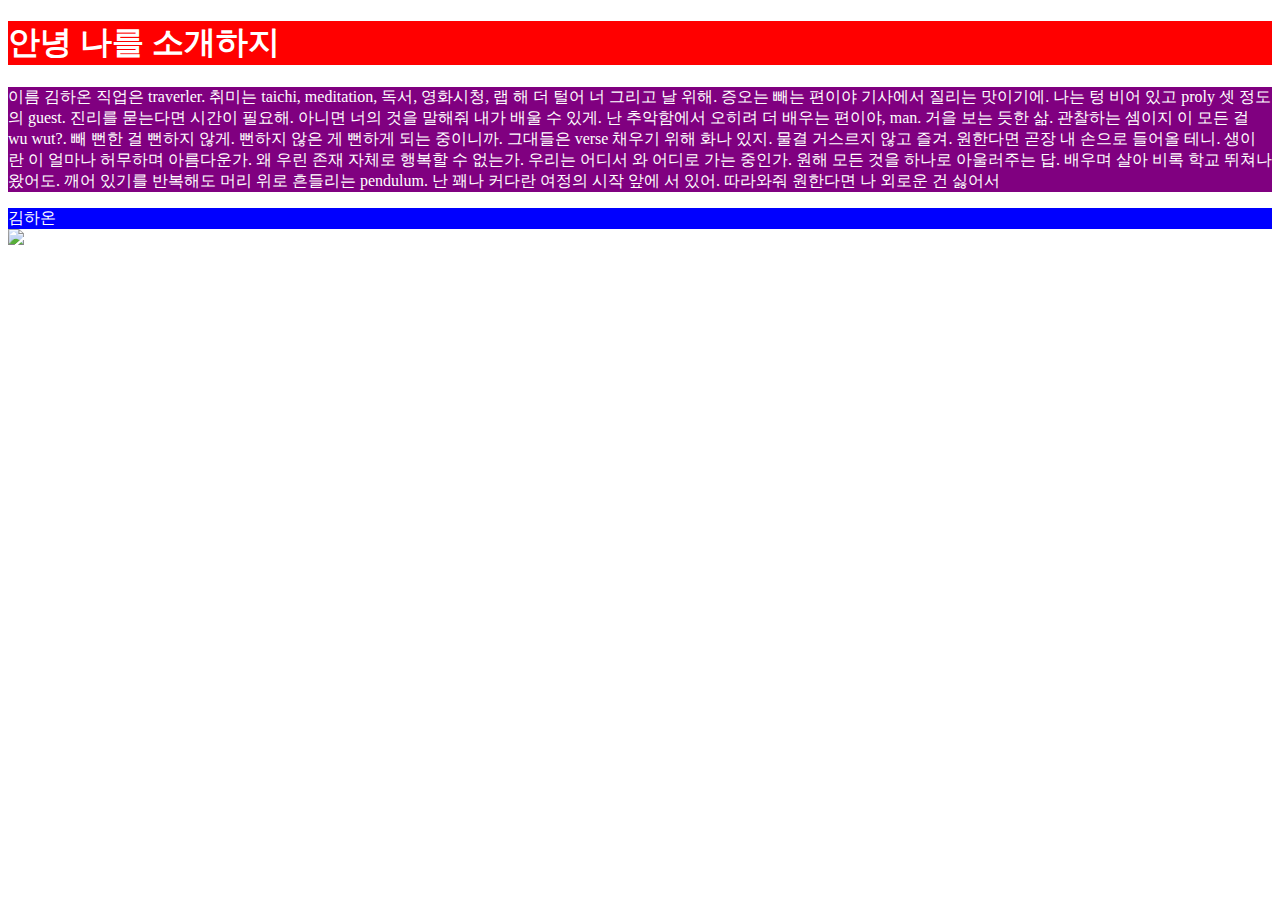
==== html-example/index.html @ 8ca428a6 "static example" ====
<!DOCTYPE html>
<html lang="ko">
<head>
    <meta charset="UTF-8">
    <link rel="stylesheet" href="mycss.css" type="text/css" />
    <title>example</title>
</head>
<body>
    <h1 class='header'>안녕 나를 소개하지</h1>
    
    <div class='content'>
        <p class='article'>이름 김하온 직업은 traverler. 취미는 taichi, meditation, 독서, 영화시청, 랩 해 더 털어 너 그리고 날 위해. 증오는 빼는 편이야 기사에서 질리는 맛이기에. 나는 텅 비어 있고 proly 셋 정도의 guest. 진리를 묻는다면 시간이 필요해. 아니면 너의 것을 말해줘 내가 배울 수 있게. 난 추악함에서 오히려 더 배우는 편이야, man. 거을 보는 듯한 삶. 관찰하는 셈이지 이 모든 걸 wu wut?. 빼 뻔한 걸 뻔하지 않게. 뻔하지 않은 게 뻔하게 되는 중이니까. 그대들은 verse 채우기 위해 화나 있지. 물결 거스르지 않고 즐겨. 원한다면 곧장 내 손으로 들어올 테니. 생이란 이 얼마나 허무하며 아름다운가. 왜 우린 존재 자체로 행복할 수 없는가. 우리는 어디서 와 어디로 가는 중인가. 원해 모든 것을 하나로 아울러주는 답. 배우며 살아 비록 학교 뛰쳐나왔어도. 깨어 있기를 반복해도 머리 위로 흔들리는 pendulum.  난 꽤나 커다란 여정의 시작 앞에 서 있어. 따라와줘 원한다면 나 외로운 건 싫어서</p>   
        
    </div>
    
    <div class='footer'>김하온</div>
    <img id='main-image' src="https://cdn.namuwikiusercontent.com/s/1011b1ad0510b623dacafd9d39ea9ed1858a8133552f55bdc781d00caa009b2c163c1178d1af0011a03cabdee6bb770dd6341cb74d89eed85e287ab5b0e7ef6b6e39e865b4a8e843c832dd844cebaddd?e=1525776296&k=bZGD0cnTUEwgyPy-xOhCnA"></img>
</body>
</html>

<!--
1. 기본 틀을 짠다(색을 넣어준다)
2. static이라고 설명해 준다
3. relative에 대해서 설명해 준다.(이미지 삽입
4. absolute 설명
5. fixed 설명
6. z-index 설명
-->

<!--<!DOCTYPE html>-->
<!--<html>-->
<!--<head>-->
<!--  <style>-->
<!--    div {-->
<!--      background-color: lightgrey;-->
<!--      width: 100%-->
<!--      padding: 25px;-->
<!--      border: 25px solid navy;-->
<!--      margin: 25px;-->
<!--      text-align:center;-->
<!--    }-->
<!--  </style>-->
<!--</head>-->
<!--<body>-->
<!--  <h2>Box Model</h2>-->

<!--  <div>Lorem ipsum dolor sit amet, consectetur adipiscing elit, sed do eiusmod tempor incididunt ut labore et dolore magna aliqua. Ut enim ad minim veniam, quis nostrud exercitation ullamco laboris nisi ut aliquip ex ea commodo consequat. Duis aute irure dolor in reprehenderit in voluptate velit esse cillum dolore eu fugiat nulla pariatur. Excepteur sint occaecat cupidatat non proident, sunt in culpa qui officia deserunt mollit anim id est laborum.</div>-->
<!--</body>-->
<!--</html>-->
---- html-example/mycss.css ----
* {
    color: white;
}

.header {
    background-color: red;
}

.content {
    background-color: yellow;
}

.article {
    background-color: purple;
}

.footer {
    background-color: blue;
}

#main-image {
}
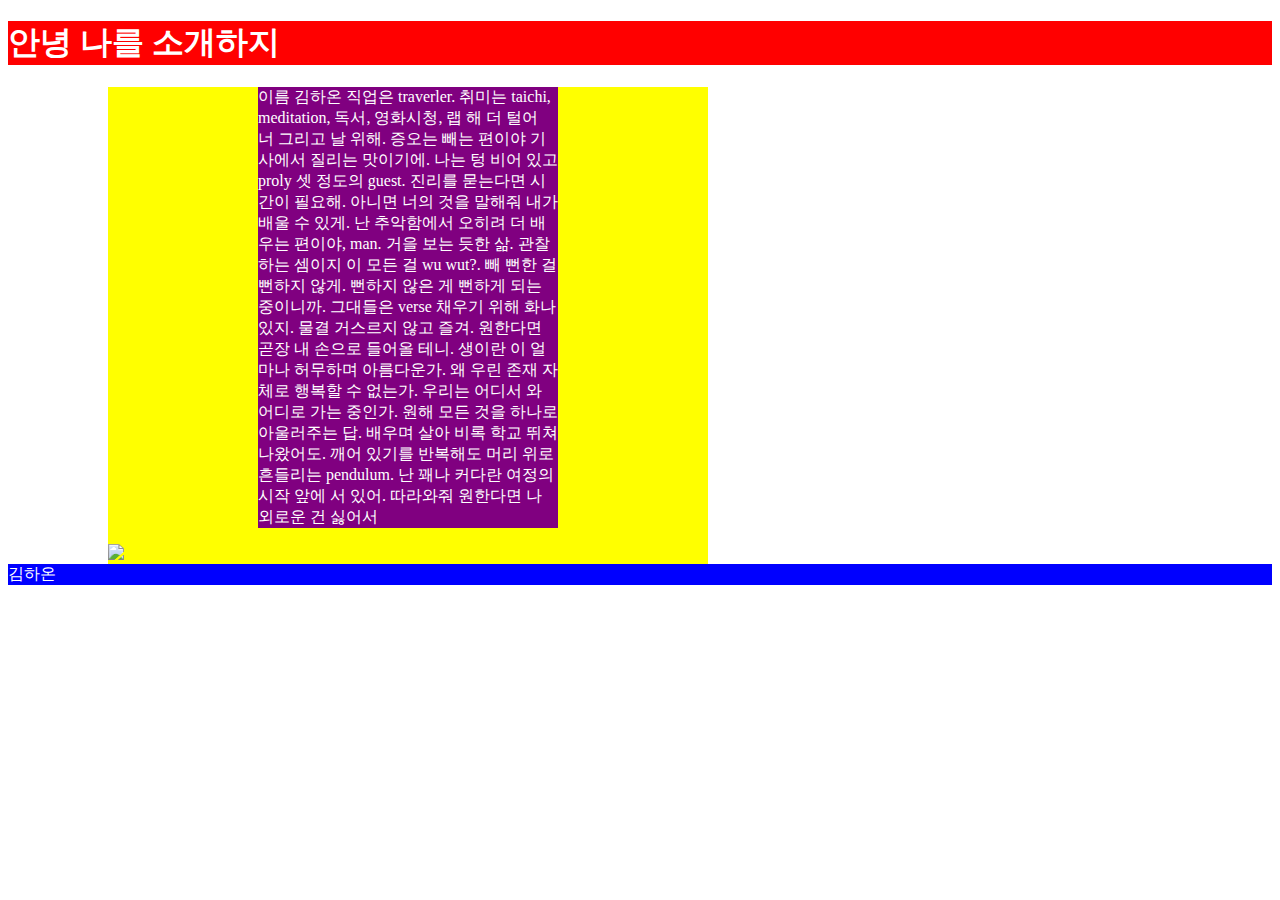
==== commit ba4e97a4: "relative and fix img" ====
--- a/html-example/index.html
+++ b/html-example/index.html
@@ -10,11 +10,11 @@
     
     <div class='content'>
         <p class='article'>이름 김하온 직업은 traverler. 취미는 taichi, meditation, 독서, 영화시청, 랩 해 더 털어 너 그리고 날 위해. 증오는 빼는 편이야 기사에서 질리는 맛이기에. 나는 텅 비어 있고 proly 셋 정도의 guest. 진리를 묻는다면 시간이 필요해. 아니면 너의 것을 말해줘 내가 배울 수 있게. 난 추악함에서 오히려 더 배우는 편이야, man. 거을 보는 듯한 삶. 관찰하는 셈이지 이 모든 걸 wu wut?. 빼 뻔한 걸 뻔하지 않게. 뻔하지 않은 게 뻔하게 되는 중이니까. 그대들은 verse 채우기 위해 화나 있지. 물결 거스르지 않고 즐겨. 원한다면 곧장 내 손으로 들어올 테니. 생이란 이 얼마나 허무하며 아름다운가. 왜 우린 존재 자체로 행복할 수 없는가. 우리는 어디서 와 어디로 가는 중인가. 원해 모든 것을 하나로 아울러주는 답. 배우며 살아 비록 학교 뛰쳐나왔어도. 깨어 있기를 반복해도 머리 위로 흔들리는 pendulum.  난 꽤나 커다란 여정의 시작 앞에 서 있어. 따라와줘 원한다면 나 외로운 건 싫어서</p>   
+    <img id='main-image' src="https://cdn.namuwikiusercontent.com/s/1011b1ad0510b623dacafd9d39ea9ed1858a8133552f55bdc781d00caa009b2c163c1178d1af0011a03cabdee6bb770dd6341cb74d89eed85e287ab5b0e7ef6b6e39e865b4a8e843c832dd844cebaddd?e=1525776296&k=bZGD0cnTUEwgyPy-xOhCnA"></img>
         
     </div>
     
     <div class='footer'>김하온</div>
-    <img id='main-image' src="https://cdn.namuwikiusercontent.com/s/1011b1ad0510b623dacafd9d39ea9ed1858a8133552f55bdc781d00caa009b2c163c1178d1af0011a03cabdee6bb770dd6341cb74d89eed85e287ab5b0e7ef6b6e39e865b4a8e843c832dd844cebaddd?e=1525776296&k=bZGD0cnTUEwgyPy-xOhCnA"></img>
 </body>
 </html>
 
--- a/html-example/mycss.css
+++ b/html-example/mycss.css
@@ -8,10 +8,16 @@
 
 .content {
     background-color: yellow;
+    width: 600px;
+    position: relative;
+    left: 100px;
 }
 
 .article {
     background-color: purple;
+    width: 300px;
+    position: relative;
+    left: 150px;
 }
 
 .footer {
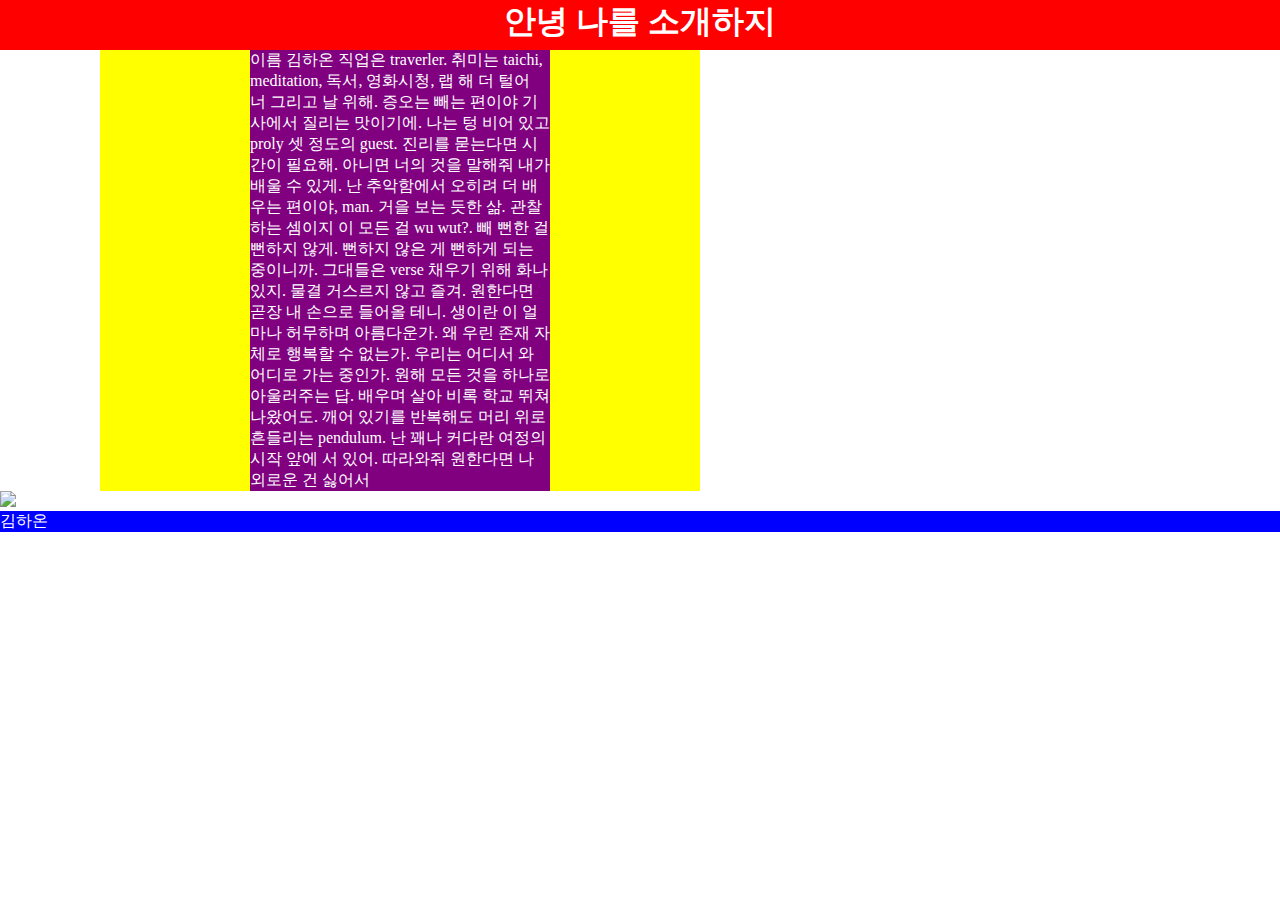
==== commit 741563a8: "fixed" ====
--- a/html-example/index.html
+++ b/html-example/index.html
@@ -10,10 +10,11 @@
     
     <div class='content'>
         <p class='article'>이름 김하온 직업은 traverler. 취미는 taichi, meditation, 독서, 영화시청, 랩 해 더 털어 너 그리고 날 위해. 증오는 빼는 편이야 기사에서 질리는 맛이기에. 나는 텅 비어 있고 proly 셋 정도의 guest. 진리를 묻는다면 시간이 필요해. 아니면 너의 것을 말해줘 내가 배울 수 있게. 난 추악함에서 오히려 더 배우는 편이야, man. 거을 보는 듯한 삶. 관찰하는 셈이지 이 모든 걸 wu wut?. 빼 뻔한 걸 뻔하지 않게. 뻔하지 않은 게 뻔하게 되는 중이니까. 그대들은 verse 채우기 위해 화나 있지. 물결 거스르지 않고 즐겨. 원한다면 곧장 내 손으로 들어올 테니. 생이란 이 얼마나 허무하며 아름다운가. 왜 우린 존재 자체로 행복할 수 없는가. 우리는 어디서 와 어디로 가는 중인가. 원해 모든 것을 하나로 아울러주는 답. 배우며 살아 비록 학교 뛰쳐나왔어도. 깨어 있기를 반복해도 머리 위로 흔들리는 pendulum.  난 꽤나 커다란 여정의 시작 앞에 서 있어. 따라와줘 원한다면 나 외로운 건 싫어서</p>   
-    <img id='main-image' src="https://cdn.namuwikiusercontent.com/s/1011b1ad0510b623dacafd9d39ea9ed1858a8133552f55bdc781d00caa009b2c163c1178d1af0011a03cabdee6bb770dd6341cb74d89eed85e287ab5b0e7ef6b6e39e865b4a8e843c832dd844cebaddd?e=1525776296&k=bZGD0cnTUEwgyPy-xOhCnA"></img>
         
     </div>
     
+    <img id='main-image' src="https://cdn.namuwikiusercontent.com/s/1011b1ad0510b623dacafd9d39ea9ed1858a8133552f55bdc781d00caa009b2c163c1178d1af0011a03cabdee6bb770dd6341cb74d89eed85e287ab5b0e7ef6b6e39e865b4a8e843c832dd844cebaddd?e=1525776296&k=bZGD0cnTUEwgyPy-xOhCnA"></img>
+   
     <div class='footer'>김하온</div>
 </body>
 </html>
--- a/html-example/mycss.css
+++ b/html-example/mycss.css
@@ -1,9 +1,15 @@
 * {
     color: white;
+    margin: 0px;
 }
 
 .header {
     background-color: red;
+    position: fixed;
+    top: 0px;
+    height: 50px;
+    width: 100%;
+    text-align: center;
 }
 
 .content {
@@ -11,6 +17,7 @@
     width: 600px;
     position: relative;
     left: 100px;
+    margin-top: 50px;
 }
 
 .article {
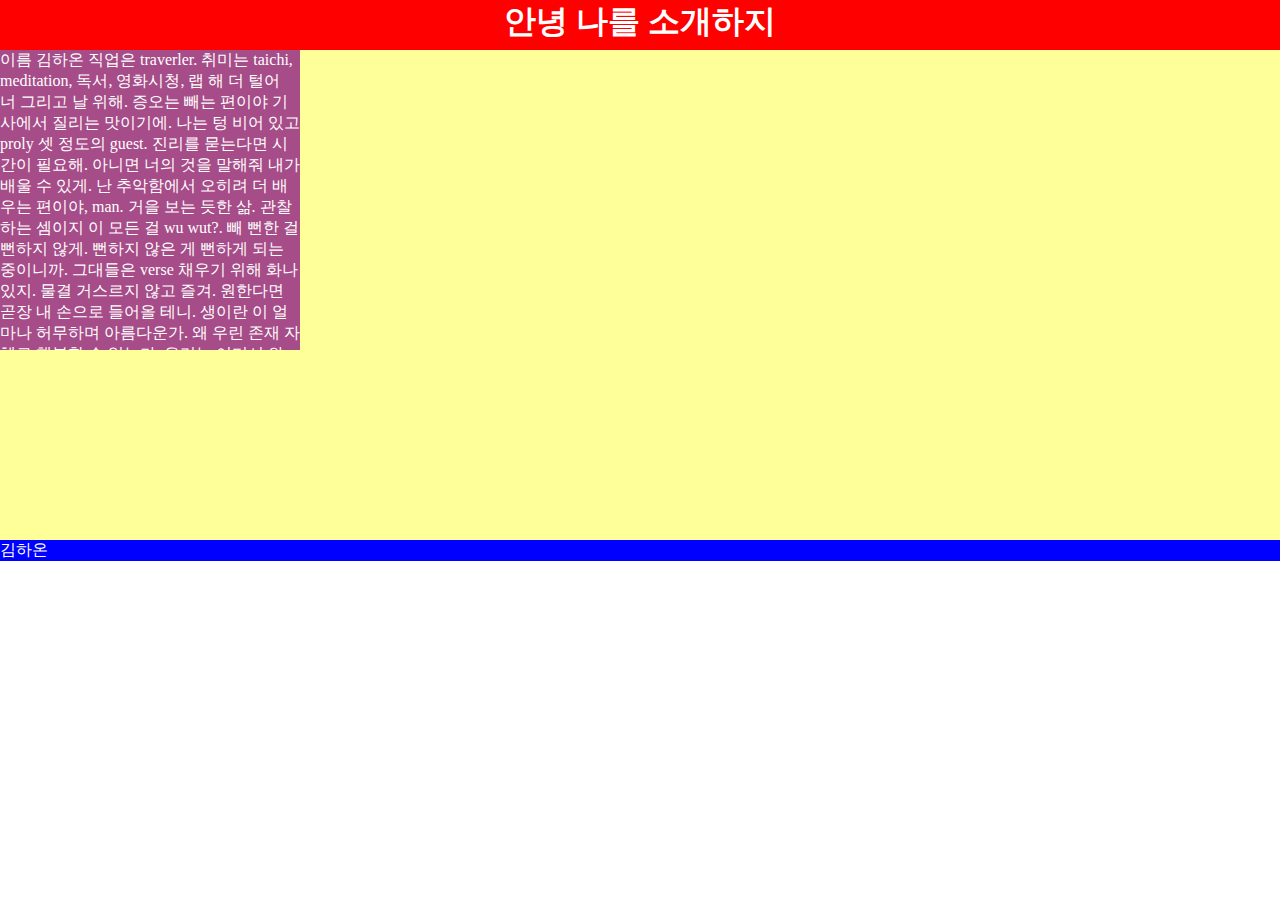
==== commit 65b257b9: "update image" ====
--- a/html-example/index.html
+++ b/html-example/index.html
@@ -13,7 +13,7 @@
         
     </div>
     
-    <img id='main-image' src="https://cdn.namuwikiusercontent.com/s/1011b1ad0510b623dacafd9d39ea9ed1858a8133552f55bdc781d00caa009b2c163c1178d1af0011a03cabdee6bb770dd6341cb74d89eed85e287ab5b0e7ef6b6e39e865b4a8e843c832dd844cebaddd?e=1525776296&k=bZGD0cnTUEwgyPy-xOhCnA"></img>
+    <img id='main-image' src="https://cdn.namuwikiusercontent.com/s/1011b1ad0510b623dacafd9d39ea9ed1858a8133552f55bdc781d00caa009b2c163c1178d1af0011a03cabdee6bb770dd6341cb74d89eed85e287ab5b0e7ef6b6e39e865b4a8e843c832dd844cebaddd?e=1525776296&k=jLLXwLn4nI_AtJIWo8nRqA"></img>
    
     <div class='footer'>김하온</div>
 </body>
--- a/html-example/mycss.css
+++ b/html-example/mycss.css
@@ -4,32 +4,39 @@
 }
 
 .header {
-    background-color: red;
+    background-color: rgb(255, 0, 0);
     position: fixed;
     top: 0px;
     height: 50px;
     width: 100%;
     text-align: center;
+    z-index: 1000;
 }
 
 .content {
-    background-color: yellow;
-    width: 600px;
+    background-color: rgba(255, 255, 0, 0.4);
+    width: 100%;
     position: relative;
-    left: 100px;
     margin-top: 50px;
+    height: 500px;
 }
 
 .article {
-    background-color: purple;
+    background-color: rgba(128, 0, 128, 0.7);
     width: 300px;
-    position: relative;
-    left: 150px;
+    height: 300px;
+    overflow: scroll;
 }
 
 .footer {
     background-color: blue;
+    position: relative;
+    bottom: 10px;
 }
 
 #main-image {
+    position: absolute;
+    top:0px;
+    width: 100%;
+    z-index: -100;
 }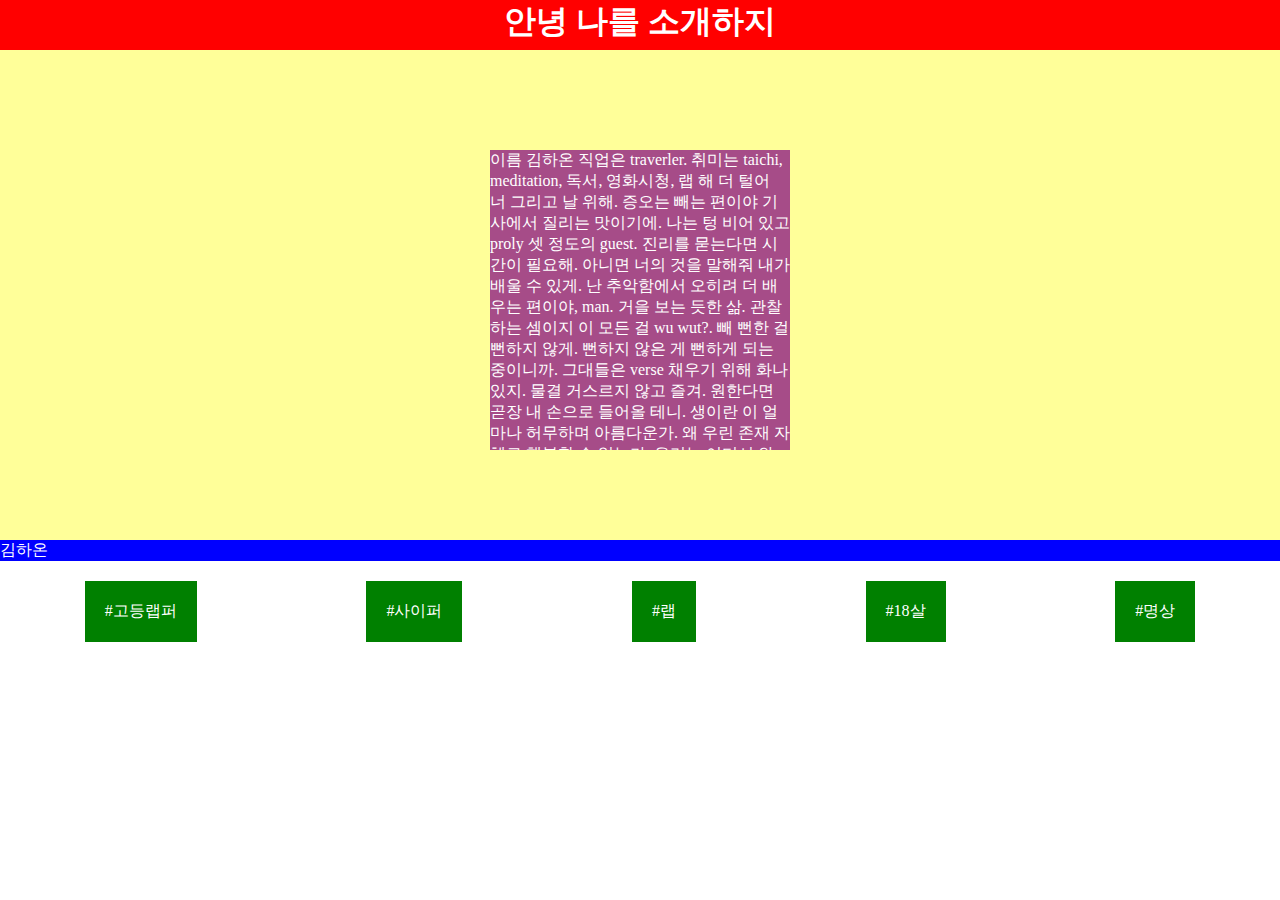
==== commit 1901d31e: "end" ====
--- a/html-example/index.html
+++ b/html-example/index.html
@@ -13,9 +13,17 @@
         
     </div>
     
-    <img id='main-image' src="https://cdn.namuwikiusercontent.com/s/1011b1ad0510b623dacafd9d39ea9ed1858a8133552f55bdc781d00caa009b2c163c1178d1af0011a03cabdee6bb770dd6341cb74d89eed85e287ab5b0e7ef6b6e39e865b4a8e843c832dd844cebaddd?e=1525776296&k=jLLXwLn4nI_AtJIWo8nRqA"></img>
+    <img id='main-image' src="https://cdn.namuwikiusercontent.com/s/1011b1ad0510b623dacafd9d39ea9ed1858a8133552f55bdc781d00caa009b2c163c1178d1af0011a03cabdee6bb770dd6341cb74d89eed85e287ab5b0e7ef6b6e39e865b4a8e843c832dd844cebaddd?e=1525776296&k=bZGD0cnTUEwgyPy-xOhCnA"></img>
    
     <div class='footer'>김하온</div>
+    
+    <div class='flex-container'>
+        <p>#고등랩퍼</p>
+        <p>#사이퍼</p>
+        <p>#랩</p>
+        <p>#18살</p>
+        <p>#명상</p>
+    </div>
 </body>
 </html>
 
--- a/html-example/mycss.css
+++ b/html-example/mycss.css
@@ -19,6 +19,9 @@
     position: relative;
     margin-top: 50px;
     height: 500px;
+    display: flex;
+    justify-content: center;
+    align-items: center;
 }
 
 .article {
@@ -26,6 +29,7 @@
     width: 300px;
     height: 300px;
     overflow: scroll;
+    display: inline;
 }
 
 .footer {
@@ -39,4 +43,17 @@
     top:0px;
     width: 100%;
     z-index: -100;
+}
+
+.flex-container {
+    display: flex;
+    flex-wrap: wrap;
+    justify-content: space-around;
+}
+
+.flex-container > p {
+    margin: 10px;
+    padding: 20px;
+    text-align: center;
+    background: green;
 }